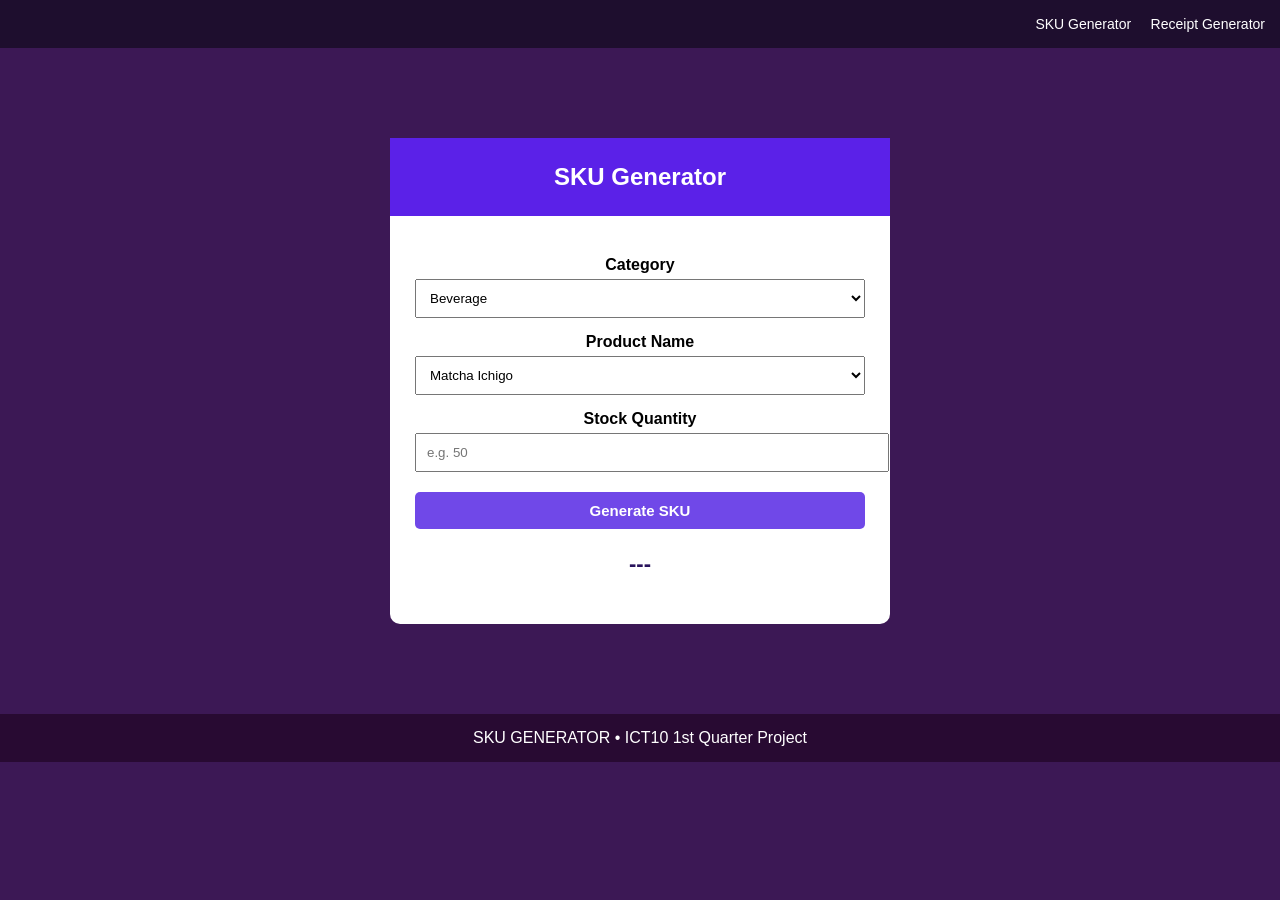
==== sku.html @ 58b1965a "Add files via upload" ====
<!DOCTYPE html>
<html lang="en">
<head>
    <meta charset="UTF-8">
    <meta name="viewport" content="width=device-width, initial-scale=1.0">
    <link rel="stylesheet" href="style.css">
    <link rel="stylesheet" href="https://pyscript.net/releases/2026.7.3/core.css">
    <script type="module" src="https://pyscript.net/releases/2026.7.3/core.js"></script>
    <title>SKU Generator</title>
</head>

<body>
    <nav>
        <a href="sku.html">SKU Generator</a>
        <a href="index.html">Receipt Generator</a>
    </nav>
    
    <main>
        <div class="sku-box">
            <div class="sku-header">
                <h2>SKU Generator</h2>
            </div>
            
            <div class="sku-content">
                <label for="category">Category</label>
                <select id="category">
                    <option value="BEV">Beverage</option>
                    <option value="DRK">Matcha</option>
                    <option value="YUZ">Fruit Drink</option>
                    <option value="CHO">Chocolate</option>
                    <option value="FRA">Frappucino</option>
                </select>


                <label for="product_name">Product Name</label>
                <select id="product_name">
                    <option value="Matcha Ichigo">
                        Matcha Ichigo
                    </option>
                    <option value="Dark Matcha">
                        Dark Matcha
                    </option>
                    <option value="Cold Strawberry Yuzu">
                        Cold Strawberry Yuzu
                    </option>
                    <option value="Mint Peppermint Chocolate">
                        Mint Peppermint Chocolate
                    </option>
                    <option value="White Caramel Frappucino">
                        White Caramel Frappucino
                    </option>
                </select>
                
                <label for="stock_quantity">
                    Stock Quantity
                </label>
                <input type="number" id="stock_quantity" placeholder="e.g. 50">
                
                <button type="button" py-click="generate_sku">Generate SKU</button>


                <!-- shows the SKU -->
                <h3 id="sku-output">---</h3> 

            </div>

        </div>

    </main>


    <footer>
        SKU GENERATOR • ICT10 1st Quarter Project
    </footer>
    <script type="py" src="main.py"></script>

</body>
</html>
---- style.css ----
body {
    margin: 0;
    font-family: Copperplate, sans-serif;
    background-color: #3c1855;
}


/* Navigation Bar */

nav {
    background-color: #1e0e2e;
    padding: 15px;
    text-align: right;
}

nav a {
    color: white;
    text-decoration: none;
    margin-left: 15px;
    font-size: 14px;
}


/* Main Content */

main {
    text-align: center;
    padding: 40px;
}

.container {
    width: 600px;
    margin: auto;
}


/* Title */

h1 {
    color: white;
    font-size: 32px;
}

.subtitle {
    color: white;
    font-size: 18px;
}


/* Order Box */

fieldset {
    background-color: white;
    border: none;
    border-radius: 10px;
    padding: 30px;
    text-align: left;
    margin: 0;
}

legend {
    background-color: white;
    padding: 5px 10px;
    border-radius: 5px;
    font-size: 20px;
    font-weight: bold;
    color: #163b6a;
}

/* Menu Items */

.menu-item {
    padding: 10px;
    border-bottom: 1px solid #dddddd;
}

.menu-item label {
    margin-left: 10px;
}

.menu-item span {
    float: right;
    font-weight: bold;
}


/* Button */

button {
    width: 100%;
    padding: 12px;
    margin-top: 20px;

    background-color: #7048e8;
    color: white;

    border: none;
    border-radius: 5px;

    font-size: 15px;
    font-weight: bold;
}


/* Receipt */

.receipt {
    background-color: white;
    margin-top: 20px;
    padding: 25px;
    border-radius: 10px;
    text-align: left;
}

.receipt h2 {
    color: #163b6a;
}

.receipt-line {
    padding: 8px;
}

.receipt-total {
    padding: 10px;
    font-size: 20px;
    font-weight: bold;
}

/* SKU Generator */

.sku-box {
    width: 500px;
    margin: 50px auto;
    background-color: white;
    border-radius: 10px;
}

.sku-header {
    background-color: #5b21e8;
    color: white;
    text-align: center;
    padding: 20px;
}

.sku-header h1 {
    margin: 0;
}

.sku-header h2 {
    margin: 5px;
}

.sku-content {
    padding: 25px;
}

.sku-content label {
    display: block;
    margin-top: 15px;
    margin-bottom: 5px;
    font-weight: bold;
}

.sku-content input,
.sku-content select {
    width: 100%;
    padding: 10px;
}

.sku-content button {
    width: 100%;
    margin-top: 20px;
    padding: 10px;
}

.sku-result {
    text-align: center;
    margin-top: 20px;
    padding-top: 15px;
    border-top: 1px solid #dddddd;
}

#sku-output {
    color: #29145d;
    font-size: 22px;
}


/* Footer */

footer {
    background-color: #280a32;
    color: white;
    text-align: center;
    padding: 15px;
}
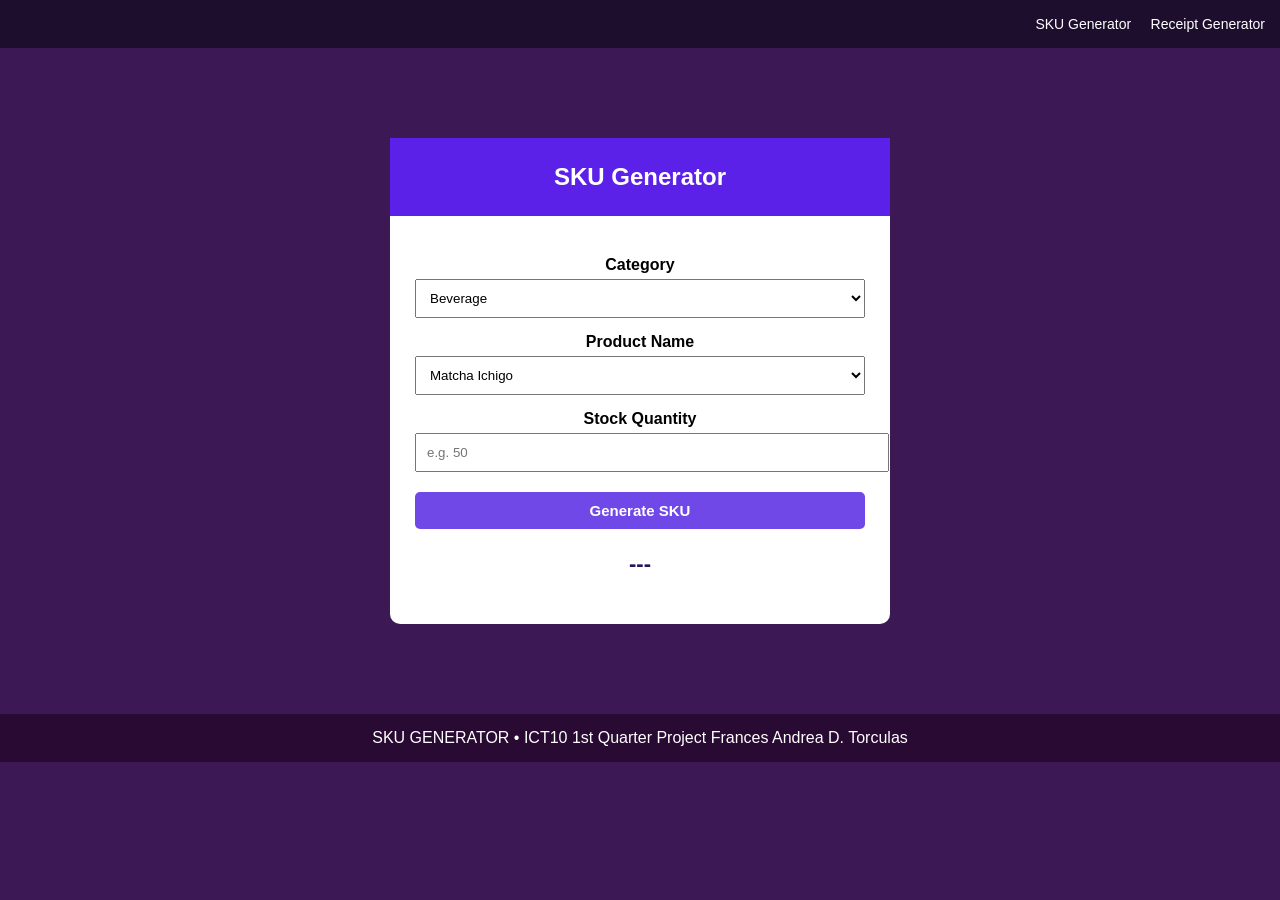
==== commit 641d2b51: "updated footer Added author name to the footer." ====
--- a/sku.html
+++ b/sku.html
@@ -71,8 +71,9 @@
 
     <footer>
         SKU GENERATOR • ICT10 1st Quarter Project
+        Frances Andrea D. Torculas
     </footer>
     <script type="py" src="main.py"></script>
 
 </body>
-</html>+</html>
